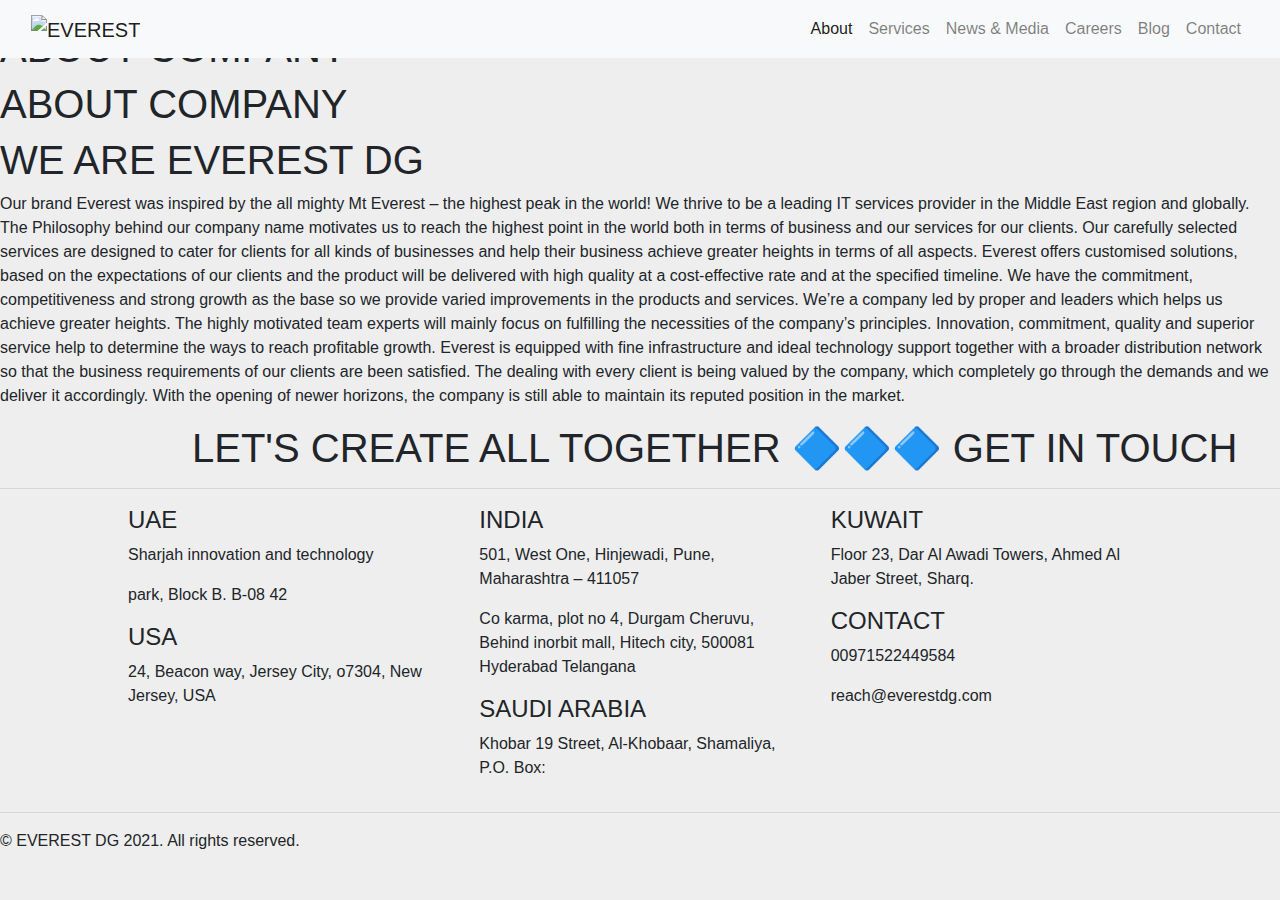
==== about.html @ 910897cb "updated the about company page" ====
<!DOCTYPE html>
<html lang="en">
<head>
  
  <title>Everest</title>
  
  <link rel="stylesheet" href="https://maxcdn.bootstrapcdn.com/bootstrap/4.0.0/css/bootstrap.min.css" integrity="sha384-Gn5384xqQ1aoWXA+058RXPxPg6fy4IWvTNh0E263XmFcJlSAwiGgFAW/dAiS6JXm" crossorigin="anonymous">
  <link rel="stylesheet" href="https://use.fontawesome.com/releases/v6.2.0/css/all.css" />
  <link rel="icon" href="https://everestdg.com/wp-content/uploads/2021/10/cropped-everest-logo-f1-02-scaled-1.jpg">
<script src="https://code.jquery.com/jquery-3.2.1.slim.min.js" integrity="sha384-KJ3o2DKtIkvYIK3UENzmM7KCkRr/rE9/Qpg6aAZGJwFDMVNA/GpGFF93hXpG5KkN" crossorigin="anonymous"></script>
<script src="https://cdnjs.cloudflare.com/ajax/libs/popper.js/1.12.9/umd/popper.min.js" integrity="sha384-ApNbgh9B+Y1QKtv3Rn7W3mgPxhU9K/ScQsAP7hUibX39j7fakFPskvXusvfa0b4Q" crossorigin="anonymous"></script>
<script src="https://maxcdn.bootstrapcdn.com/bootstrap/4.0.0/js/bootstrap.min.js" integrity="sha384-JZR6Spejh4U02d8jOt6vLEHfe/JQGiRRSQQxSfFWpi1MquVdAyjUar5+76PVCmYl" crossorigin="anonymous"></script>

  <script src="https://cdn.jsdelivr.net/npm/@popperjs/core@2.9.2/dist/umd/popper.min.js" integrity="sha384-IQsoLXl5PILFhosVNubq5LC7Qb9DXgDA9i+tQ8Zj3iwWAwPtgFTxbJ8NT4GN1R8p" crossorigin="anonymous"></script>
<script src="https://cdn.jsdelivr.net/npm/bootstrap@5.0.2/dist/js/bootstrap.min.js" integrity="sha384-cVKIPhGWiC2Al4u+LWgxfKTRIcfu0JTxR+EQDz/bgldoEyl4H0zUF0QKbrJ0EcQF" crossorigin="anonymous"></script>`  
  <link href="https://cdn.jsdelivr.net/npm/bootstrap@5.0.2/dist/css/bootstrap.min.css" rel="stylesheet" integrity="sha384-EVSTQN3/azprG1Anm3QDgpJLIm9Nao0Yz1ztcQTwFspd3yD65VohhpuuCOmLASjC" crossorigin="anonymous">
<script src="https://cdn.jsdelivr.net/npm/bootstrap@5.0.2/dist/js/bootstrap.bundle.min.js" integrity="sha384-MrcW6ZMFYlzcLA8Nl+NtUVF0sA7MsXsP1UyJoMp4YLEuNSfAP+JcXn/tWtIaxVXM" crossorigin="anonymous"></script>
  <link rel="stylesheet" href="styles.css">
</head>
<body>
    <div class="navigation-bar" style="background-color: blue;">
      <nav class="navbar fixed-top navbar-expand-lg navbar-light bg-light">
        <div class="container-fluid">
          <button class="navbar-toggler" type="button" data-bs-toggle="collapse" data-bs-target="#navbarTogglerDemo01" aria-controls="navbarTogglerDemo01" aria-expanded="false" aria-label="Toggle navigation">
            <span class="navbar-toggler-icon"></span>
          </button>
          <div class="collapse navbar-collapse" id="navbarTogglerDemo01">
            <a class="navbar-brand" href="#"><img class="logo-img" src="https://everestdg.com/wp-content/uploads/2021/10/cropped-everest-logo-f1-02-scaled-1.jpg" alt="EVEREST" /></a>
            <ul class="navbar-nav me-auto mb-2 mb-lg-0 nav-items">
              <li class="nav-item">
                <a class="nav-link active" aria-current="page" href="#">About</a>
              </li>
              <li class="nav-item">
                <a class="nav-link" href="#">Services</a>
              </li>
              <li class="nav-item">
                <a class="nav-link" href="#" tabindex="-1" aria-disabled="true">News & Media</a>
              </li>
              <li class="nav-item">
                <a class="nav-link" href="#" tabindex="-1" aria-disabled="true">Careers</a>
              </li>
              <li class="nav-item">
                <a class="nav-link" href="#" tabindex="-1" aria-disabled="true">Blog</a>
              </li>
              <li class="nav-item">
                <a class="nav-link" href="#" tabindex="-1" aria-disabled="true">Contact</a>
              </li>
            </ul>
            
          </div>
        </div>
      </nav>
    </div>
   
 <div class="about-company">
    <h1>ABOUT COMPANY</h1>
    <h1>ABOUT COMPANY</h1>
 </div>
        
    
    <div class="about-text">
        <div class="about-heading">
            <h1>WE ARE EVEREST DG</h1>
        </div>
        <div class="text">
            <p>
                Our brand Everest was inspired by the all mighty Mt Everest – the 
                highest peak in the world! We thrive to be a leading IT services
                 provider in the Middle East region and globally. The Philosophy
                  behind our company name motivates us to reach the highest point 
                  in the world both in terms of business and our services for our 
                  clients. Our carefully selected services are designed to cater for
                   clients for all kinds of businesses and help their business achieve
                    greater heights in terms of all aspects. Everest offers customised 
                    solutions, based on the expectations of our clients and the product
                     will be delivered with high quality at a cost-effective rate and at
                      the specified timeline. We have the commitment, competitiveness and 
                      strong growth as the base so we provide varied improvements in the products 
                      and services. We’re a company led by proper and leaders which helps us achieve
                       greater heights. The highly motivated team experts will mainly focus on fulfilling 
                       the necessities of the company’s principles. Innovation, commitment, quality and 
                       superior service help to determine the ways to reach profitable growth.
                        Everest is equipped with fine infrastructure and ideal technology
                         support together with a broader distribution network so that the
                          business requirements of our clients are been satisfied. The dealing
                           with every client is being valued by the company, which completely
                            go through the demands and we deliver it accordingly. With the opening 
                            of newer horizons, the company is still able to maintain its reputed
                             position in the market.
            </p>
        </div>

    </div>
        
  

    <footer>
        <div class="lets">
          <h1>LET'S CREATE ALL TOGETHER 🔷🔷🔷 GET IN TOUCH</h1>
        </div>
        <hr style="height: 1px ;">
        <div class="footer-section">
          <div class="row">
            <div class="col-lg-4">
              <h4>UAE</h4>
              <p>Sharjah innovation and technology</p>
              <p>park, Block B. B-08 42</p>
              <h4>USA</h4>
    <p>24, Beacon way, Jersey City, o7304, New Jersey, USA</p>
    
            </div>
            <div class="col-lg-4">
              <h4>INDIA</h4>
              <p>501, West One, Hinjewadi, Pune, Maharashtra – 411057</p>
              <p>Co karma, plot no 4, Durgam Cheruvu, Behind inorbit mall, Hitech city, 500081 Hyderabad Telangana</p>
              <h4>SAUDI ARABIA</h4>
    <p>Khobar 19 Street, Al-Khobaar, Shamaliya, P.O. Box:</p>
            </div>
            <div class="col-lg-4">
              <h4>
                KUWAIT
              </h4>
              <p>Floor 23, Dar Al Awadi Towers, Ahmed Al Jaber Street, Sharq.</p>
              <h4>CONTACT</h4>
              <p>00971522449584</p>
              <p>reach@everestdg.com</p>
            </div>
    
          </div>
        </div>
        <hr>
        <div class="copy-links">
          <div class="copyrights">
            &copy EVEREST DG 2021. All rights reserved. 
          </div>
          <div class="links">
            <i class="fa-brands fa-instagram"></i>
            <i class="fa-brands fa-linkedin"></i>
            <i class="fa-brands fa-facebook-f"></i>
          </div>
        </div>
      </footer>
    </body>
    </html>
---- styles.css ----
*{
    margin: 0;
    padding: 0;
}
.navigation-bar,.navbar{
    background-color: blue;
    color: white;
}
.logo-img{
    width: 50px;
    height: 50px;
}
.nav-items{
    margin-left: auto;
    justify-content: space-between;
}
.main-content{
    background: url(https://media.tenor.com/sZfjR2ARFDUAAAAC/running-the-code-biohackers.gif);
    color: white;
    background-size: cover;
    width: auto;
    height: 100vh;
    align-items: center;
    justify-content: flex-start;
    text-align: center;
    background-color: blueviolet;

}
.content{
  padding: 20% 15%;
  margin: auto;
  
  justify-content: center;
  align-items: center;
  text-align: left;

}
.content h1{
  font-size: 70px;
}
.everest{
    width: auto;
    height: 80vh;
    background-image: url(https://i.pinimg.com/originals/f9/14/8a/f9148a504b45429843a3766cea83ae45.gif);
    /* https://i.pinimg.com/originals/f9/14/8a/f9148a504b45429843a3766cea83ae45.gif */
    background-size: cover;
    align-items: center;
    justify-content: center;
    text-align: center;
}
.everest-content{
    color: white;
    justify-content: center;
    text-align: left;
    align-items: center;
    width: 80%;
    padding: 10% 10%;
}
.section-one,.section-two,.section-three{
    width: 90%;
    padding: 0 5%;
    margin-left: 5%;
    height: auto;
    display: flex;

}


.digital-ecosystem{
    width: auto;
    height: 40vh;
    background-color: yellow;
    background-image: url(https://thumbs.gfycat.com/GleefulMaleHornbill-size_restricted.gif);
    background-size: contain;
}
.digital-ecosystem h3{
  padding: 4% 10%;
  color: white;
  padding-left: 25%;
  font-size: 70px;
}

/* #myVideo{
    position: relative;
    right: 0;
    bottom: 0;
    min-width: 100%;
    min-height: 100vh;
  }
  
  /* Add some content at the bottom of the video/page */
  /* .content {
    position: relative;
    bottom: 0;
    background: rgba(0, 0, 0, 0.5);
    color: #f1f1f1;
    width: 100%;
    padding: 20px;
  }  */ 
  .cl-sec-one,.cl-sec-two,.cl-sec-three{
    padding: 1% 10%;
    display: flex;
    padding-left: 18%;
  }

  
  
 
  .car-slide{
    width: 55%;
    height: 30%;
    /* padding: 0 20%; */
    margin: auto;

  }
  .services-logo{
    width: 100px;
    height: 100px;
  }
  .services-heading{
    padding: 8% 10%;
    margin: auto;
  }
  .section-three{
    padding-bottom: 10%;
  }  
  .testimonal-details{
    
    padding: 8% 3%;
    padding-left: 15%;
    width: 100%;
    height: 30%;
  }
  .clients-head{
    width: 80%;
    height: auto;
    padding: 1% 20%;
    margin: auto;
    
  }
  .clients-head h1{
    padding: 0% 30%;
    margin: auto;
  }
  .clients img{
    
    width: 100px;
    height: 100px;
    aspect-ratio: 3/2;
    
  }
  .events{
    padding: 3% 48%;
    margin: auto;
  }

  .testimonials img{
    width: 100px;
    height: 100px;
    border-radius: 50%;
    margin-left: 50px;
    
  
  }
  .test1,.test2,.test3{
    background-color: beige;
    margin-right:auto;
    justify-content: space-between;

  }
  /* .test1{
    margin-right: 1%;;
  }
  .test2{
    margin-left: 1%;
  }
  .test3{
    margin-left: 1%;
  } */
  .lets{
    padding: auto;
    margin: auto;
    padding-left: 15%;
  }
  .footer-section{
    width: 80%;
    height: auto;
    padding: auto;
    margin: auto;
  }
  .links{
    justify-content: flex-end;
    padding-left: 70%;
    
  }
  .copy-links{
    display: flex;
  }
  .newsletter-subscribe {
    color: #313437;
    background-color: #ffffff;
    padding: 55px 74px;
  }
  
  .newsletter-subscribe p {
    color: #7d8285;
    line-height: 1.5;
  }
  
  .newsletter-subscribe h2 {
    font-size: 24px;
    font-weight: bold;
    margin-bottom: 25px;
    line-height: 1.5;
    padding-top: 0;
    margin-top: 0;
    color: inherit;
  }
  
  .newsletter-subscribe .intro {
    font-size: 16px;
    max-width: 500px;
    margin: 0 auto 25px;
  }
  
  .newsletter-subscribe .intro p {
    margin-bottom: 35px;
  }
  
  .newsletter-subscribe form {
    justify-content: center;
  }
  
  .newsletter-subscribe form .form-control {
    background: #eff1f4;
    border: none;
    border-radius: 3px;
    box-shadow: none;
    outline: none;
    color: inherit;
    text-indent: 9px;
    height: 45px;
    margin-right: 10px;
    min-width: 250px;
  }
  
  .newsletter-subscribe form .btn {
    padding: 16px 32px;
    border: none;
    background: none;
    box-shadow: none;
    text-shadow: none;
    opacity: 0.9;
    text-transform: uppercase;
    font-weight: bold;
    font-size: 13px;
    letter-spacing: 0.4px;
    line-height: 1;
  }
  
  .newsletter-subscribe form .btn:hover {
    opacity: 1;
  }
  
  .newsletter-subscribe form .btn:active {
    transform: translateY(1px);
  }
  
  .newsletter-subscribe form .btn-primary {
    background-color: #055ada !important;
    color: #fff;
    outline: none !important;
  }
  
  body {
    background: #eee;
  }
  
  .newsletter {
    color: #0062cc !important;
  }
  .container{
    display: flex;
  }
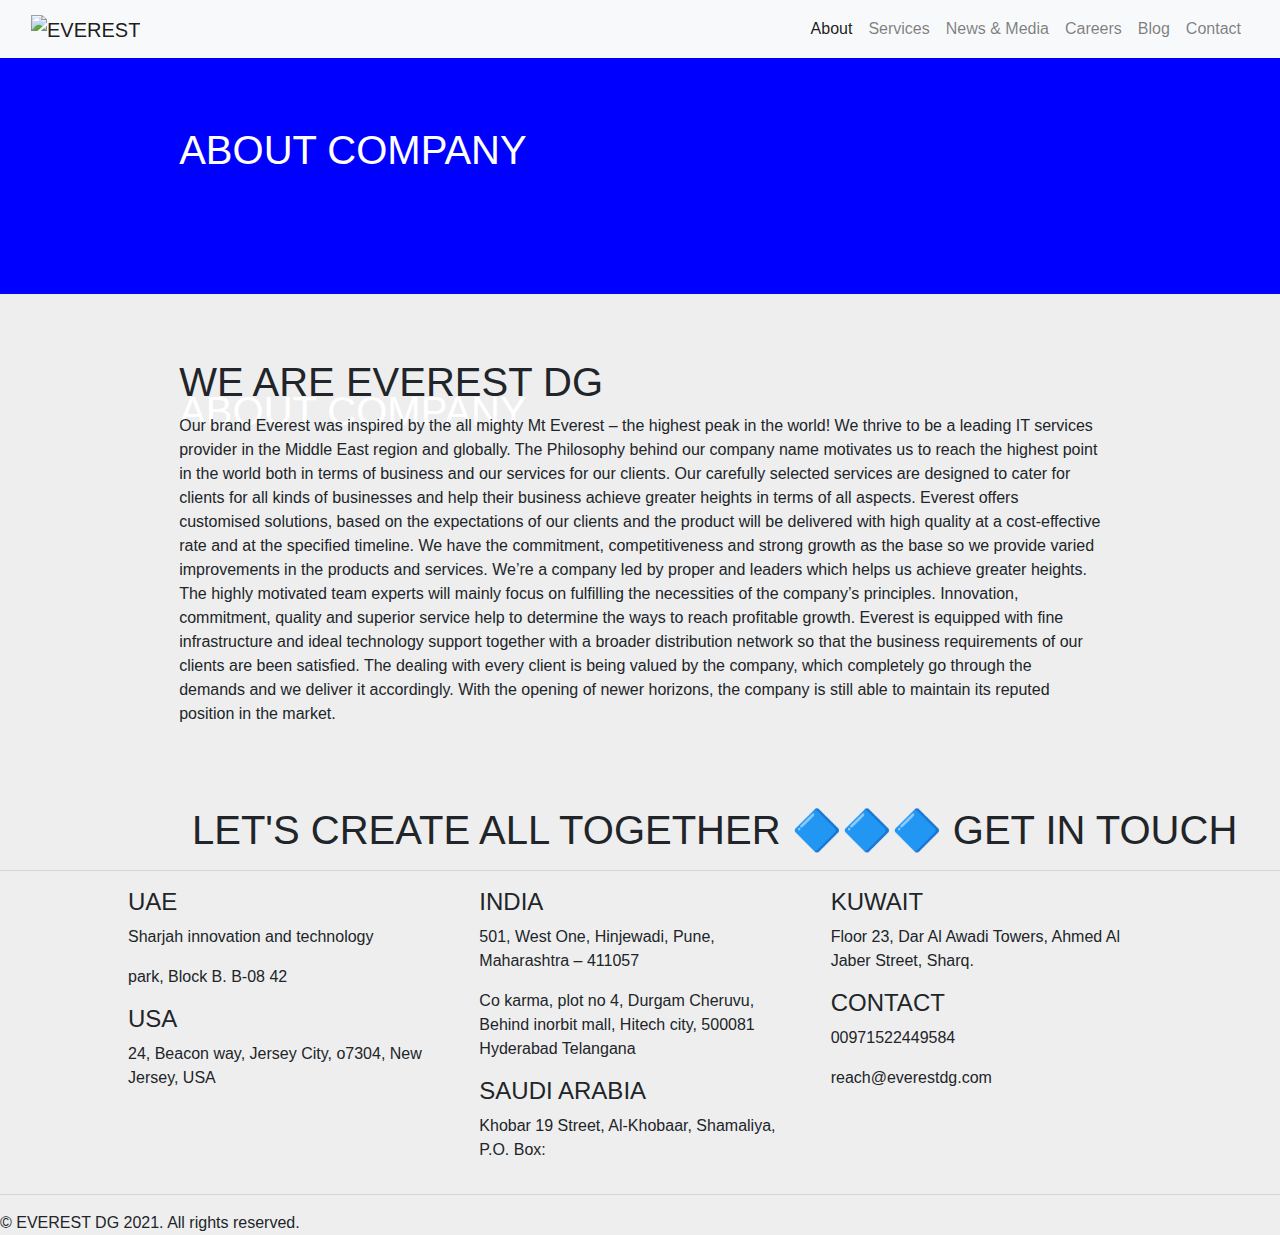
==== commit 670f1b65: "minor update" ====
--- a/about.html
+++ b/about.html
@@ -25,7 +25,7 @@
             <span class="navbar-toggler-icon"></span>
           </button>
           <div class="collapse navbar-collapse" id="navbarTogglerDemo01">
-            <a class="navbar-brand" href="#"><img class="logo-img" src="https://everestdg.com/wp-content/uploads/2021/10/cropped-everest-logo-f1-02-scaled-1.jpg" alt="EVEREST" /></a>
+            <a class="navbar-brand" href="index.html"><img class="logo-img" src="https://everestdg.com/wp-content/uploads/2021/10/cropped-everest-logo-f1-02-scaled-1.jpg" alt="EVEREST" /></a>
             <ul class="navbar-nav me-auto mb-2 mb-lg-0 nav-items">
               <li class="nav-item">
                 <a class="nav-link active" aria-current="page" href="#">About</a>
@@ -43,7 +43,7 @@
                 <a class="nav-link" href="#" tabindex="-1" aria-disabled="true">Blog</a>
               </li>
               <li class="nav-item">
-                <a class="nav-link" href="#" tabindex="-1" aria-disabled="true">Contact</a>
+                <a class="nav-link" href="#contact" tabindex="-1" aria-disabled="true">Contact</a>
               </li>
             </ul>
             
@@ -94,7 +94,7 @@
         
   
 
-    <footer>
+    <footer id="contact">
         <div class="lets">
           <h1>LET'S CREATE ALL TOGETHER 🔷🔷🔷 GET IN TOUCH</h1>
         </div>
--- a/styles.css
+++ b/styles.css
@@ -125,11 +125,13 @@
     padding-bottom: 10%;
   }  
   .testimonal-details{
-    
+    display: flex;
     padding: 8% 3%;
-    padding-left: 15%;
-    width: 100%;
-    height: 30%;
+    padding-left: 25%;
+    width: 80%;
+    height: auto;
+    justify-content: center;
+    align-items: center;
   }
   .clients-head{
     width: 80%;
@@ -160,23 +162,26 @@
     border-radius: 50%;
     margin-left: 50px;
     
+    
   
   }
   .test1,.test2,.test3{
     background-color: beige;
-    margin-right:auto;
+    
     justify-content: space-between;
-
-  }
-  /* .test1{
+    
+    /* max-width: fit-content; */
+
+  }
+   .test1{
     margin-right: 1%;;
-  }
+  } 
   .test2{
     margin-left: 1%;
   }
   .test3{
-    margin-left: 1%;
-  } */
+    margin-left: 3%;
+  } 
   .lets{
     padding: auto;
     margin: auto;
@@ -281,4 +286,37 @@
   }
   .container{
     display: flex;
+  }
+
+
+
+  /* .content {
+    display: flex;
+    justify-content: space-between;
+    max-width: 400px;
+    margin: 0 auto;
+    background: #A0C5E8;
+    padding: 10px 0;
+  }
+  
+  span {
+    width: 50px;
+    height: 50px;
+    background: black;
+  } */
+  .about-company{
+    height: 30vh;
+    width: 100%;
+    background-color: blue;
+    color: white;
+    
+  }
+.about-company h1{
+  padding: 8% 14%;
+}
+  .about-text{
+    width: 80%;
+    height: auto;
+    padding: 5% 4%;
+    margin: auto;
   }